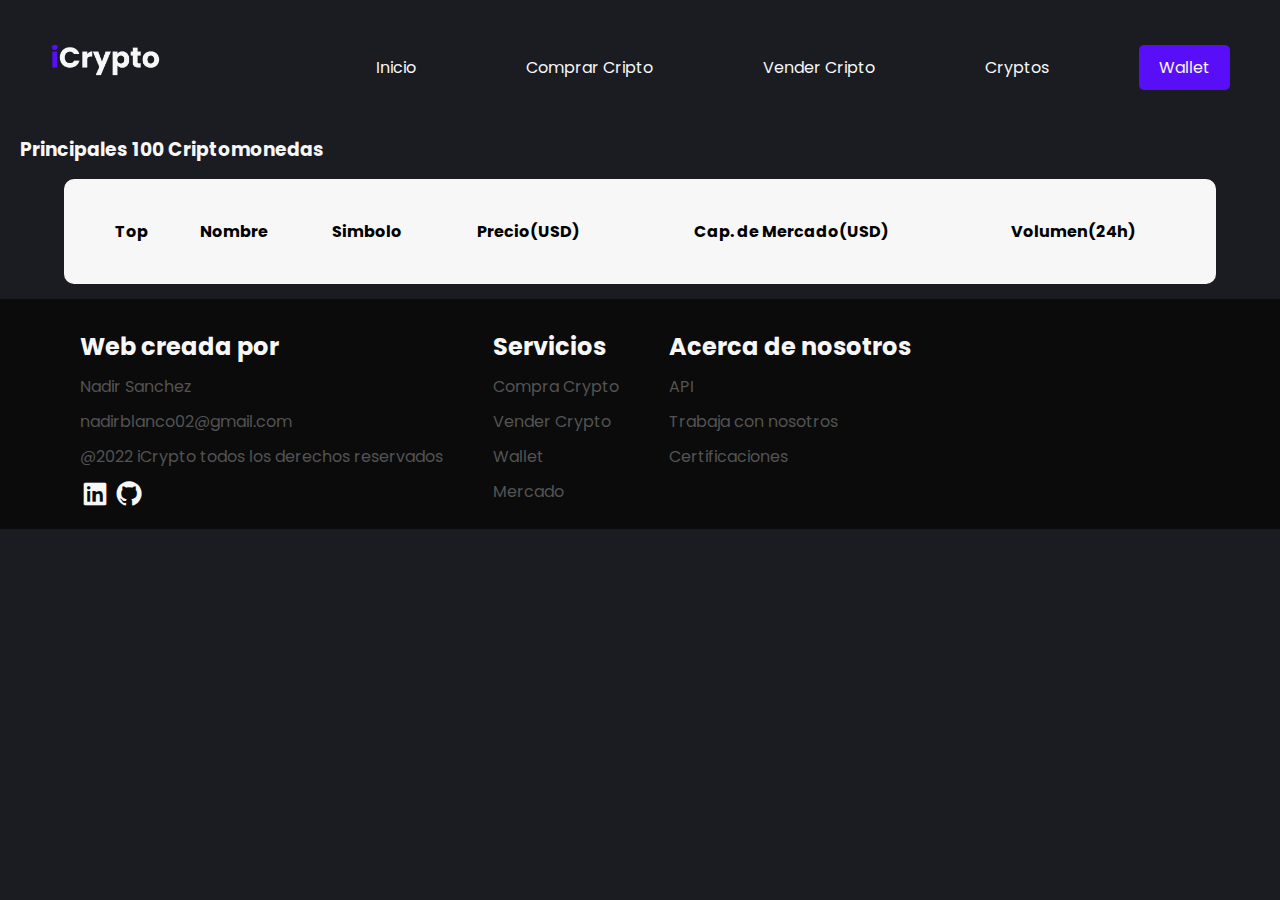
==== pages/cryptos.html @ 0a756788 "agregando 100 criptos" ====
<!DOCTYPE html>
<html lang="en">
<head>
    <meta charset="UTF-8">
    <meta http-equiv="X-UA-Compatible" content="IE=edge">
    <meta name="viewport" content="width=device-width, initial-scale=1.0">
    <link rel="preconnect" href="https://fonts.googleapis.com">
    <link rel="preconnect" href="https://fonts.gstatic.com" crossorigin>
    <link href="https://fonts.googleapis.com/css2?family=Poppins:wght@200;300;400;600&display=swap" rel="stylesheet">
    <link href='https://unpkg.com/boxicons@2.1.2/css/boxicons.min.css' rel='stylesheet'>
    <link rel="stylesheet" href="https://cdnjs.cloudflare.com/ajax/libs/animate.css/4.1.1/animate.min.css"/>
    <link rel="shortcut icon" href="../assets/img/favicon.jpg" type="image/x-icon">
    <link rel="stylesheet" href="../css/styles.css">
    <title>Cryptos</title>
</head>
<body class="fondoCryptos">

    <div class="barraMobileOculta ocultarDesktop" id="barra">
        <i class='bx bxs-x-circle' style='color:#ffffff' id="cerrarNav"></i>
        <ul>
            <li ><a href="../index.html">Inicio</a></li>
            <li >Comprar Cripto</li>
            <li >Vender Cripto</li>
            <li >Criptos</li>
            <li >Wallet</li>
        </ul>
    </div>  

    <nav class="animate__animated animate__fadeInDown">

        <a href="../index.html"><img src="../assets/img/logo.png" alt=""></a>

        <ul class="ocultarMobile">
            <li class="botonNav"><a href="../index.html">Inicio</a></li>
            <li class="botonNav">Comprar Cripto</li>
            <li class="botonNav">Vender Cripto</li>
            <li class="botonNav"><a href="./pages/cryptos.html">Cryptos</a></li>
            <li class="botonWallet">Wallet</li>
        </ul>

        <i class='bx bx-menu ocultarDesktop' id="mostrarNav"></i>

    </nav>

    <h3>Principales 100 Criptomonedas</h3>
    <div class="cryptosContenedor">
        

        <table class="criptos" cellspacing="20">

            <tbody id="tablaCripto">

              <tr class="detalleCrypto">
                <th>Top</th>
                <th>Nombre</th>
                <th>Simbolo</th>
                <th>Precio(USD)</th>
                <th>Cap. de Mercado(USD)</th>
                <th>Volumen(24h)</th>
              </tr>



            </tbody>
          </table>


    </div>






    <footer>
        <img src="./assets/img/logo.png" alt="">
        <div class="contacto">
            <ul>
                <h2>Web creada por</h2>
                <li>Nadir Sanchez</li>
                <li>nadirblanco02@gmail.com</li>
                <li>@2022 iCrypto todos los derechos reservados</li>
            </ul>
            <div class="redes">
                <a href="https://www.linkedin.com/in/nadirsanchez/"><i class='bx bxl-linkedin-square'></i></a>   
                <a href="https://github.com/nasanchez7"><i class='bx bxl-github'></i></a>    
            </div>
        </div>
        <div class="servicios">
            <ul>
                <h2>Servicios</h2>
                <li>Compra Crypto</li>
                <li>Vender Crypto</li>
                <li>Wallet</li>
                <li>Mercado</li>
            </ul>
        </div>
        <div class="acercaDe">
            <ul>
                <h2>Acerca de nosotros</h2>
                <li><a href="https://docs.coincap.io/">API</a></li>
                <li>Trabaja con nosotros</li>
                <li>Certificaciones</li>
            </ul>
        </div>
    </footer>


    <script src="../assets/JS/cryptos.js" type="module"></script> 
</body>
</html>
---- css/styles.css ----
.botonWallet {
  list-style-type: none;
  background-color: #580EF6;
  padding: 10px 20px;
  border-radius: 5px;
  margin-left: 70px;
  color: #F7F7F7;
  cursor: pointer;
}

.botonWallet:hover {
  transition: 0.3s;
  background-color: #290e63;
}

.botonNav {
  list-style-type: none;
  padding: 10px 20px;
  margin-left: 70px;
  color: #F7F7F7;
  cursor: pointer;
}

.botonNav:hover {
  background-color: #580EF6;
  transition: 0.3s;
  padding: 10px 20px;
  border-radius: 5px;
}

.boton {
  background-color: #580EF6;
  padding: 10px 20px;
  border-radius: 5px;
  color: #F7F7F7;
  cursor: pointer;
  border: none;
  font-family: 'Poppins', sans-serif;
}

.boton:hover {
  transition: 0.3s;
  background-color: #290e63;
}

.botonDos {
  padding: 10px 15px;
  background-color: rgba(0, 0, 0, 0);
  color: #F7F7F7;
  border: 1px solid #F7F7F7;
  border-radius: 10px;
  cursor: pointer;
}

.info {
  height: 85vh;
  display: flex;
  flex-wrap: wrap;
  justify-content: space-around;
}

.info .info2 {
  margin-top: 35px;
}

.info .info2 h2 {
  color: #F7F7F7;
  font-size: 50px;
  margin-bottom: 10px;
}

.info .info2 h4 {
  color: #535353;
  margin-bottom: 20px;
}

.info img {
  height: 330px;
}

.info img:hover {
  transform: scale(1.1);
  transition: 3s;
}

.market {
  background-color: #121212;
  display: flex;
  flex-direction: column;
  justify-content: space-around;
  align-items: center;
  padding: 20px;
}

.market h2 {
  color: #F7F7F7;
  padding-left: 30px;
}

.market .cryptos {
  width: 90%;
  height: auto;
  background-color: #0B0B0C;
  border-radius: 30px;
  display: flex;
  flex-direction: column;
  justify-content: space-evenly;
  padding: 20px;
}

.market .cryptos .crypto {
  background: rgba(0, 0, 0, 0.17);
  backdrop-filter: blur(20px);
  -webkit-backdrop-filter: blur(20px);
  padding: 10px;
  border-radius: 10px;
  display: flex;
  align-items: center;
  justify-content: space-around;
  margin-top: 15px;
}

.market .cryptos .crypto h3 {
  color: #F7F7F7;
}

.market .cryptos .crypto:hover {
  background: rgba(0, 0, 0, 0.4);
  transition: 0.5s;
}

.cajaCrypto {
  display: flex;
  justify-content: space-around;
}

.cajaCrypto .caja {
  margin-top: 25px;
  width: 200px;
  height: 80px;
  border-radius: 10px;
  background: rgba(0, 0, 0, 0.17);
  backdrop-filter: blur(20px);
  -webkit-backdrop-filter: blur(20px);
  display: flex;
  justify-content: space-evenly;
  align-items: center;
}

.cajaCrypto .caja h2 {
  color: #F7F7F7;
  font-size: 20px;
}

.cajaCrypto .caja h3 {
  color: #3D3A50;
  font-size: 15px;
}

.cajaCrypto .caja img {
  width: 35px;
  height: 35px;
}

.cajaCrypto .caja:hover {
  background: rgba(0, 0, 0, 0.4);
  transition: 0.5s;
}

.app {
  display: flex;
  align-items: center;
  justify-content: space-around;
  height: 100vh;
  background: #020024;
  background: linear-gradient(38deg, #020024 0%, #1a1c22 47%, #33196c 100%);
}

.app .infoApp h2 {
  color: #F7F7F7;
  font-size: 50px;
}

.app .infoApp h3 {
  color: #535353;
  margin-bottom: 20px;
}

.app .infoApp img {
  cursor: pointer;
  margin-right: 10px;
}

.app .infoApp .infoDos-app {
  display: flex;
}

.app .infoApp .infoDos-app i {
  color: #580EF6;
  font-size: 30px;
  margin-right: 10px;
}

header {
  height: 100vh;
  background: #020024;
  background: linear-gradient(38deg, #020024 0%, #1a1c22 47%, #33196c 100%);
}

nav {
  display: flex;
  height: 15vh;
  align-items: center;
  justify-content: space-between;
  padding: 50px;
}

nav img {
  width: 110px;
  cursor: pointer;
}

nav ul {
  display: flex;
  align-items: center;
}

nav a {
  text-decoration: none;
  color: #F7F7F7;
}

.ocultarDesktop {
  display: none;
}

footer {
  height: 230px;
  background-color: #0B0B0C;
  display: flex;
  padding: 30px;
}

footer .contacto {
  margin-left: 50px;
}

footer .contacto h2 {
  color: #F7F7F7;
}

footer .contacto li {
  list-style-type: none;
  color: #535353;
  margin-top: 10px;
  cursor: pointer;
}

footer .contacto i {
  color: #F7F7F7;
  font-size: 30px;
  margin-top: 10px;
  cursor: pointer;
}

footer .contacto i:hover {
  color: #535353;
  transition: 0.3s;
}

footer .servicios {
  margin-left: 50px;
}

footer .servicios h2 {
  color: #F7F7F7;
}

footer .servicios li {
  list-style-type: none;
  color: #535353;
  margin-top: 10px;
  cursor: pointer;
}

footer img {
  height: 50px;
}

footer .acercaDe {
  margin-left: 50px;
}

footer .acercaDe h2 {
  color: #F7F7F7;
}

footer .acercaDe li {
  list-style-type: none;
  color: #535353;
  margin-top: 10px;
  cursor: pointer;
}

footer .acercaDe li a {
  text-decoration: none;
  color: #535353;
}

.fondoCryptos {
  background-color: #1A1C22;
}

.fondoCryptos h3 {
  color: #F7F7F7;
  margin-left: 20px;
}

.cryptosContenedor {
  display: flex;
  flex-direction: column;
  align-items: center;
}

.cryptosContenedor table {
  background-color: #F7F7F7;
  border-radius: 10px;
  margin-top: 15px;
  margin-bottom: 15px;
  width: 90%;
  padding: 20px;
}

.cryptosContenedor table .infoCrypto {
  padding: 20px;
  background-color: rgba(230, 230, 230, 0.164);
}

.cryptosContenedor table .infoCrypto td {
  text-align: center;
}

@media screen and (max-width: 480px) {
  .info {
    padding: 0px;
    width: 100%;
    justify-content: start;
  }
  .info .imgBanner {
    display: none;
  }
  .info .info2 h2 {
    font-size: 35px;
  }
  .market .cryptos {
    width: 100%;
  }
  .app {
    flex-wrap: wrap;
  }
  .app .infoApp h2 {
    font-size: 40px;
  }
  .app .infoApp .infoDos-app h3 {
    font-size: 15px;
  }
  .app .imgApp {
    display: none;
  }
  footer {
    flex-wrap: wrap;
    height: auto;
  }
  nav {
    overflow: hidden;
    width: 100%;
  }
  nav img {
    width: 80px;
  }
  nav .ocultarMobile {
    display: none;
  }
  nav .ocultarDesktop {
    display: unset;
  }
  nav i {
    font-size: 30px;
    color: #F7F7F7;
    margin-left: 90px;
  }
  .barraMobileOculta {
    width: 100%;
    height: 100%;
    position: fixed;
    left: -100vh;
    display: flex;
    flex-direction: column;
    align-items: center;
    background-color: rgba(0, 0, 0, 0.932);
    z-index: 10;
    transition: 0.5s;
  }
  .barraMobileOculta i {
    font-size: 25px;
    margin-top: 30px;
  }
  .barraMobileOculta ul {
    list-style-type: none;
    display: flex;
    flex-direction: column;
    justify-content: space-around;
    height: 80%;
  }
  .barraMobileOculta ul li {
    color: #F7F7F7;
  }
  .barraMobileOculta ul li a {
    text-decoration: none;
    color: #F7F7F7;
  }
  .barraMobileVisible {
    transition: 0.5s;
    left: 0vh;
  }
}

* {
  margin: 0;
  padding: 0;
  box-sizing: border-box;
}

body {
  font-family: 'Poppins', sans-serif;
}
/*# sourceMappingURL=styles.css.map */
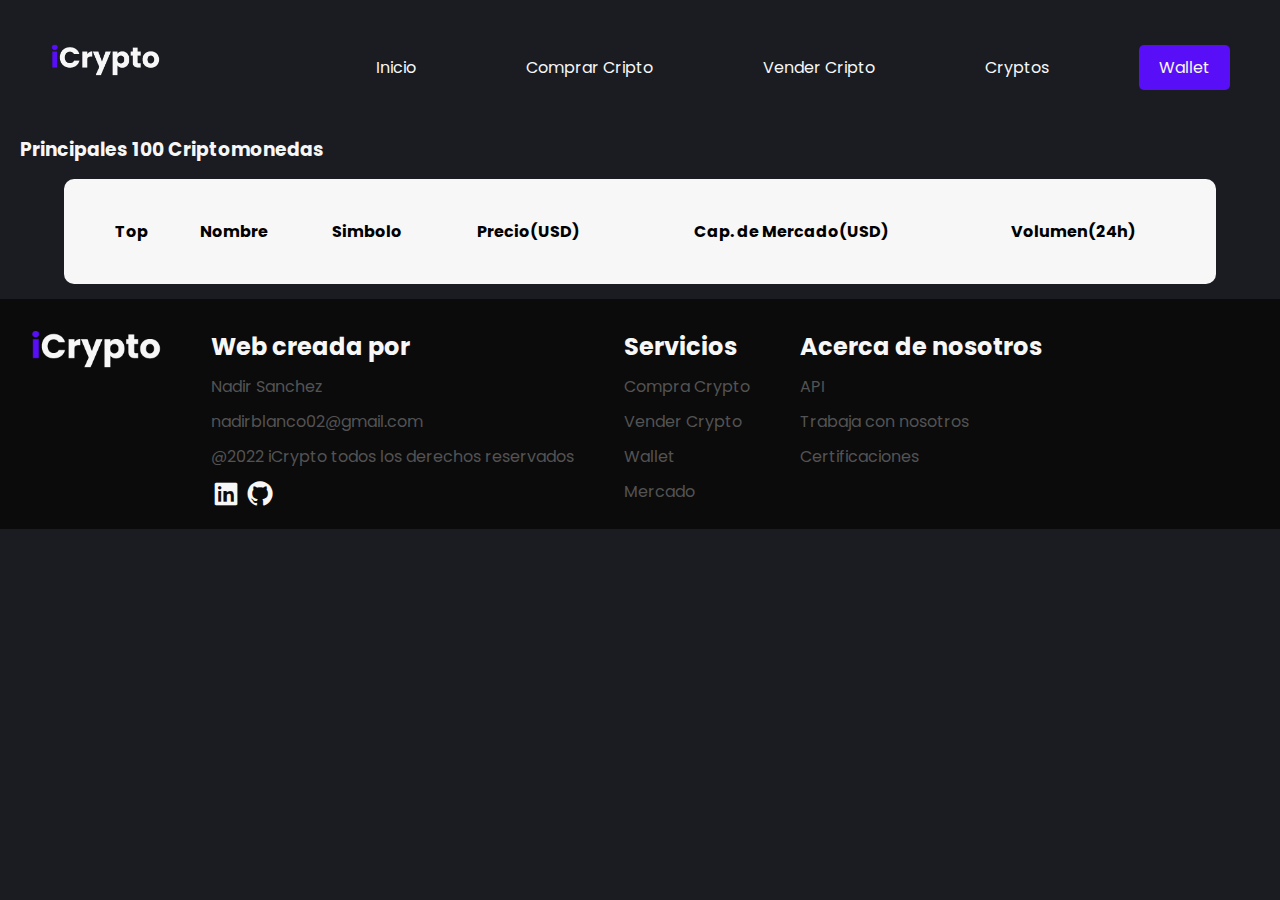
==== commit 8a30c207: "corrigiendo footer" ====
--- a/pages/cryptos.html
+++ b/pages/cryptos.html
@@ -73,7 +73,7 @@
 
 
     <footer>
-        <img src="./assets/img/logo.png" alt="">
+        <img src="../assets/img/logo.png" alt="">
         <div class="contacto">
             <ul>
                 <h2>Web creada por</h2>
--- a/css/styles.css
+++ b/css/styles.css
@@ -36,6 +36,11 @@
   cursor: pointer;
   border: none;
   font-family: 'Poppins', sans-serif;
+}
+
+.boton a {
+  text-decoration: none;
+  color: #F7F7F7;
 }
 
 .boton:hover {
@@ -256,6 +261,11 @@
   cursor: pointer;
 }
 
+footer .contacto li:hover {
+  color: #727272;
+  transition: 0.3s;
+}
+
 footer .contacto i {
   color: #F7F7F7;
   font-size: 30px;
@@ -283,6 +293,21 @@
   cursor: pointer;
 }
 
+footer .servicios li a {
+  text-decoration: none;
+  color: #535353;
+}
+
+footer .servicios li a:hover {
+  color: #727272;
+  transition: 0.3s;
+}
+
+footer .servicios li:hover {
+  color: #727272;
+  transition: 0.3s;
+}
+
 footer img {
   height: 50px;
 }
@@ -305,6 +330,16 @@
 footer .acercaDe li a {
   text-decoration: none;
   color: #535353;
+}
+
+footer .acercaDe li a:hover {
+  color: #727272;
+  transition: 0.3s;
+}
+
+footer .acercaDe li:hover {
+  color: #727272;
+  transition: 0.3s;
 }
 
 .fondoCryptos {
@@ -345,6 +380,7 @@
     padding: 0px;
     width: 100%;
     justify-content: start;
+    align-items: center;
   }
   .info .imgBanner {
     display: none;
@@ -352,8 +388,17 @@
   .info .info2 h2 {
     font-size: 35px;
   }
+  .info .imagenCaja {
+    width: 100%;
+  }
+  .info .cajaCrypto {
+    display: none;
+  }
   .market .cryptos {
     width: 100%;
+  }
+  .market .cryptos .crypto h3 {
+    font-size: 10px;
   }
   .app {
     flex-wrap: wrap;
@@ -423,6 +468,11 @@
     transition: 0.5s;
     left: 0vh;
   }
+  .cryptosContenedor {
+    align-items: flex-start;
+    overflow: hidden;
+    overflow-x: scroll;
+  }
 }
 
 * {
